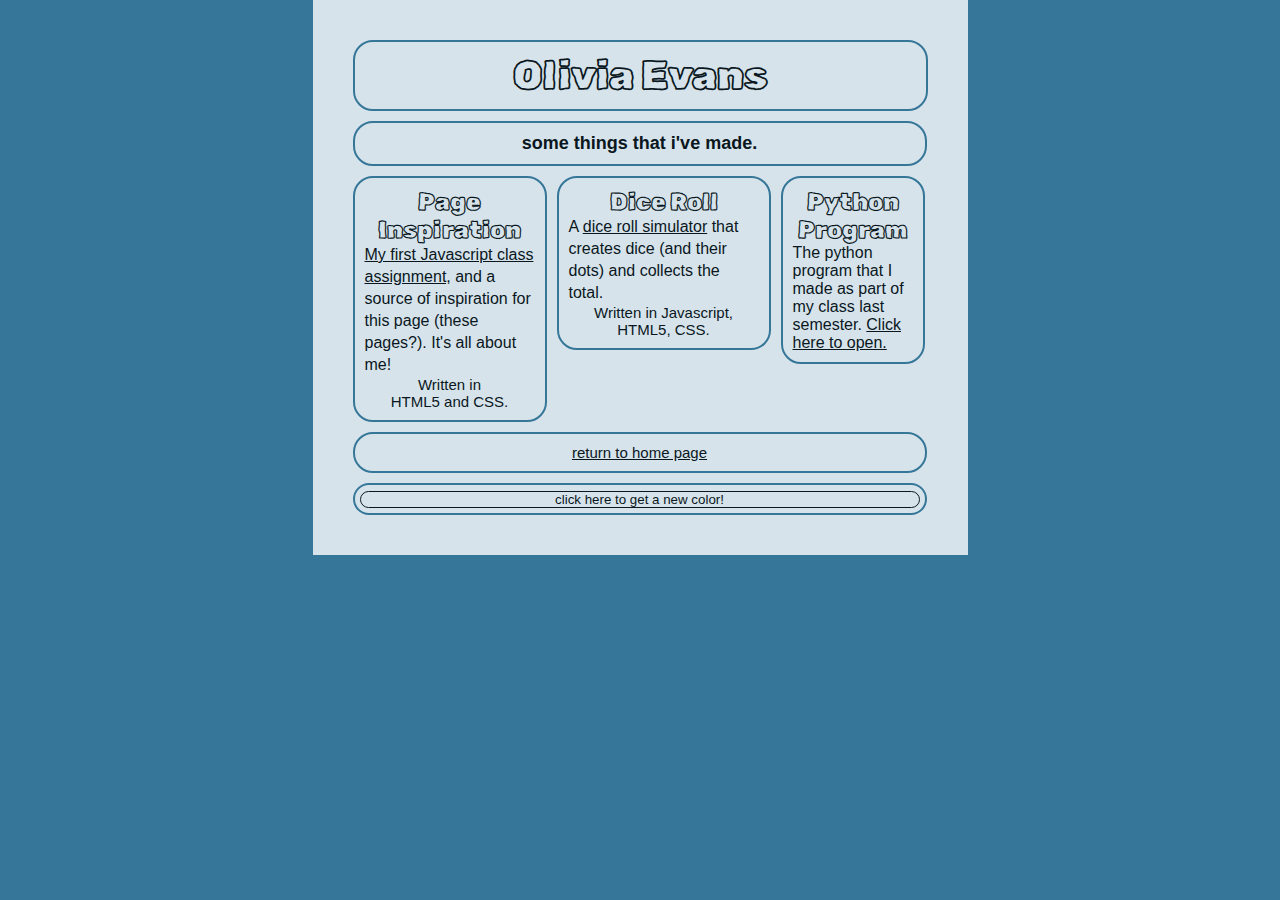
==== portfolio.html @ d016f8c7 "Fix broken link" ====
<!DOCTYPE html>

<html lang="en">
    <head>
    <link rel="stylesheet" href="resources/resumesettings.css">
	<meta charset="utf-8">
	<title>Portfolio</title>
    <script src="https://ajax.googleapis.com/ajax/libs/jquery/3.3.1/jquery.min.js"></script> 

    </head>

<body>
    <div id="page">
        <div id="content">
            <header><h1>Olivia Evans</h1></header>
            <div id="subtitle">
                <h3>some things that i've made.</h3>
            </div>

            <div id="pageinspo">
                <h2>Page Inspiration</h2>
                <p><a href="PORTFOLIO/pageinspo/html1oe.html" target="_blank" rel="noopener noreferrer">My first Javascript class assignment,</a> and a source of inspiration for this page (these pages?). It's all about me!</p>
                <h4>Written in<br> HTML5 and CSS.</h4>
            </div>

            <div id="diceroll">
                <h2>Dice Roll</h2>
                <p>A <a href="PORTFOLIO/MOREportfolio/diceroll.html" target="_blank" rel="noopener noreferrer">dice roll simulator</a> that creates dice (and their dots) and collects the total.</p> <h4>Written in Javascript,<br> HTML5, CSS.</h4>
            </div>

            <div id="python">
                <h2>Python Program</h2>
                <p>The python program that I made as part of my class last semester. <a href="PORTFOLIO/pysetup.html" target="_blank" rel="noopener noreferrer">Click here to open.</a></p>
            </div>

            <div id="return">
                <h4><a href="index.html">return to home page</a></h4>
            </div>
            <footer>
                <button id="button">click here to get a new color!</button>
            </footer>
        </div>
    </div>
    <script src="resources/resume.js"></script>
</body>

</html>
---- resources/resumesettings.css ----
@import url('https://fonts.googleapis.com/css?family=Rubik+Scribble');

*{padding:0;
    margin:auto; 
    color:black;
}

#page{
    padding:20px;
    width:615px;
    height:100%;
    overflow:auto;
    background-color:white;
    opacity:80%;
    font-family:'Gill Sans', 'Gill Sans MT', Calibri, 'Trebuchet MS', sans-serif;
    margin-bottom:0px;
    float:none;
}

div{margin-bottom:10px;padding:10px;float:left;}
h1{font-size:40px;font-family:'Rubik Scribble', sans-serif;text-align:center;}
h2{font-family:'Rubik Scribble', sans-serif;text-align:center;}
h3{text-align:center;font-size:18px;font-family:'Franklin Gothic Medium', 'Arial Narrow', Arial, sans-serif;}
h4{text-align:center;font-size:15px;font-weight:normal;}

#subtitle, #return{
    width:550px;
}

footer{
    text-align:center;
    padding:5px;
    float:left;
}

#button{
    width:560px;
    border-radius:20px;
    border:#000 1px solid;
    background-color:white;
}

#right{
    text-align:right;
}

#content{
    padding:10px;
    margin:10px;
    opacity:100%;
}

#left{
    text-align:left;
    padding-right:20px;
}

#work, #education, #workcontact{
    width:285px;
    float:right;
}

#pageinspo{
    width:170px;
    float:left;
    p{
        line-height:22px;
    }
}

#diceroll{
    float:left;
    width:190px;
    margin:0 10px;
    p{
        line-height:22px;
    }
}

#python{
    float:left;
    width:120px;
}

#tooltip{
    position:fixed;
    top:260px;
    background-color:white;
    border-radius:20px;
    width:auto;
}

ul{
    margin-left:30px;
}

#contacts, #skills, #portfolio{
    width:230px;
    padding:10px;
    margin-right:10px;
}

.info{
    padding:0px;
}

header{
    font-family:'Rubik Scribble', sans-serif;
    font-weight:bold;
    color:#000;
    text-align:center;
    margin-bottom:10px;
    padding:10px;
}
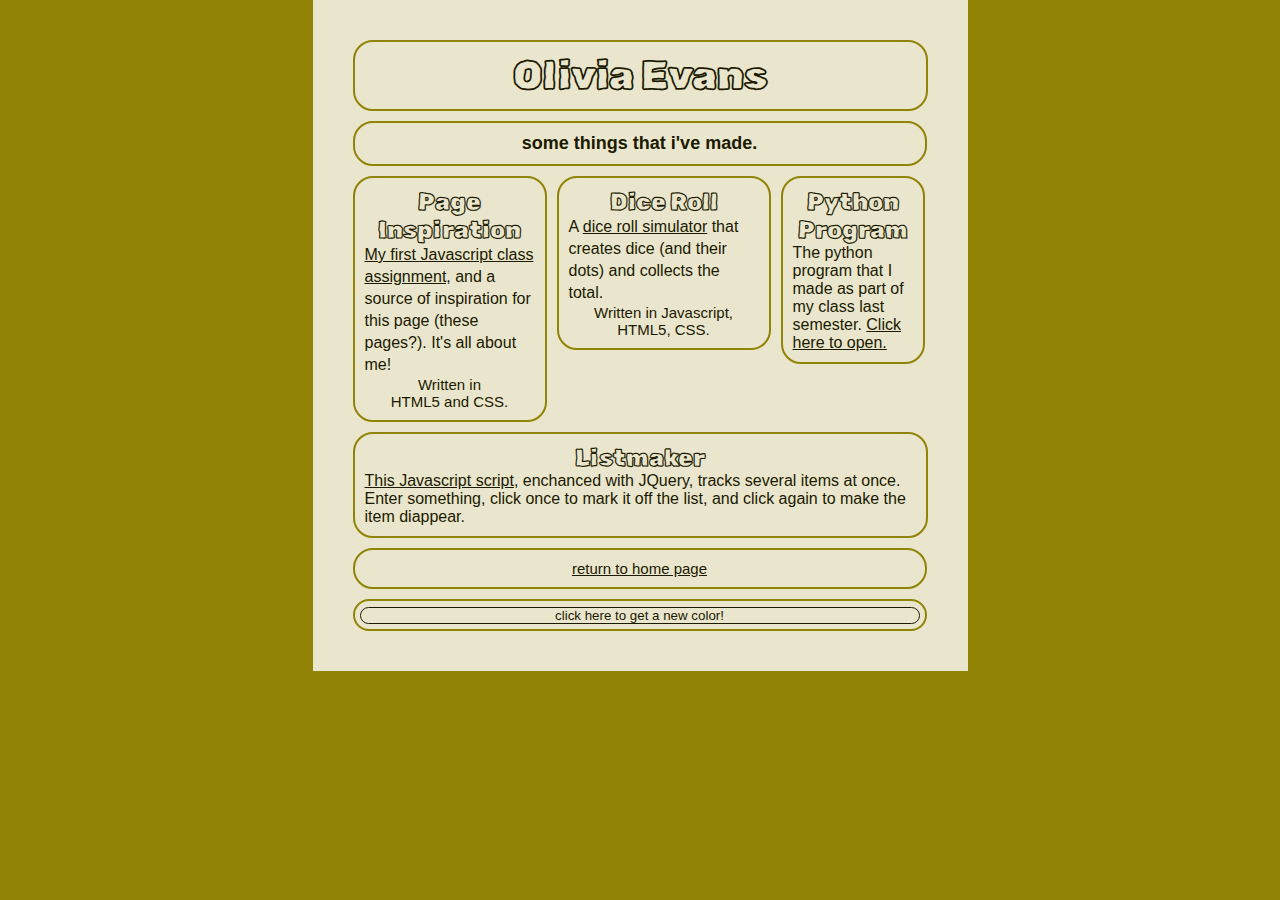
==== commit 6ad163f8: "Update portfolio.html" ====
--- a/portfolio.html
+++ b/portfolio.html
@@ -33,6 +33,11 @@
                 <p>The python program that I made as part of my class last semester. <a href="PORTFOLIO/pysetup.html" target="_blank" rel="noopener noreferrer">Click here to open.</a></p>
             </div>
 
+            <div id="listmaker">
+                <h2>Listmaker</h2>
+                <p><a href="PORTFOLIO/MOREportfolio/listmaker.html">This Javascript script</a>, enchanced with JQuery, tracks several items at once. Enter something, click once to mark it off the list, and click again to make the item diappear.</p>
+            </div>		
+		
             <div id="return">
                 <h4><a href="index.html">return to home page</a></h4>
             </div>
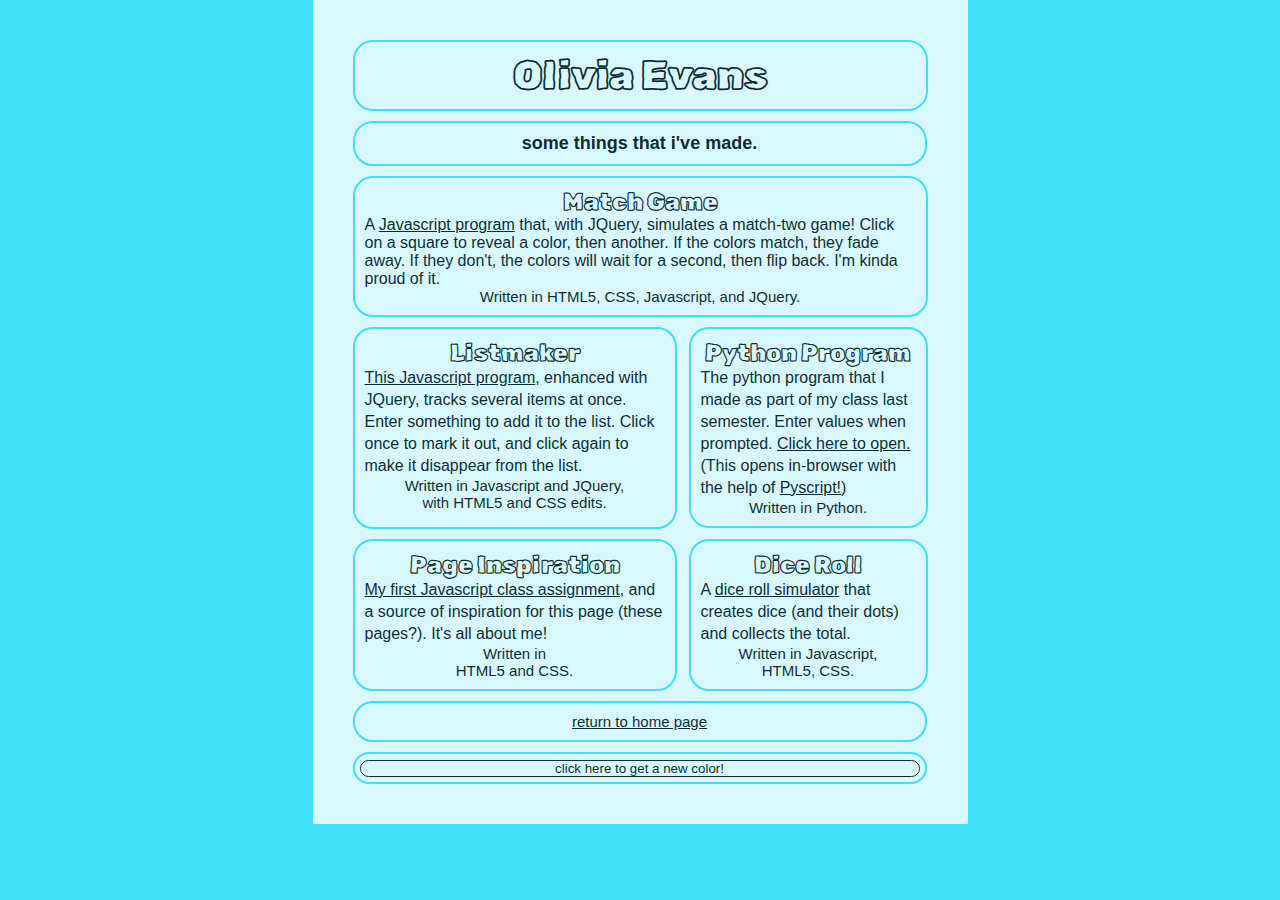
==== commit 87c6d029: "restart" ====
--- a/portfolio.html
+++ b/portfolio.html
@@ -6,7 +6,6 @@
 	<meta charset="utf-8">
 	<title>Portfolio</title>
     <script src="https://ajax.googleapis.com/ajax/libs/jquery/3.3.1/jquery.min.js"></script> 
-
     </head>
 
 <body>
@@ -17,27 +16,37 @@
                 <h3>some things that i've made.</h3>
             </div>
 
-            <div id="pageinspo">
-                <h2>Page Inspiration</h2>
-                <p><a href="PORTFOLIO/pageinspo/html1oe.html" target="_blank" rel="noopener noreferrer">My first Javascript class assignment,</a> and a source of inspiration for this page (these pages?). It's all about me!</p>
-                <h4>Written in<br> HTML5 and CSS.</h4>
+            <div id="game">
+                <h2>Match Game</h2>
+                <p>A <a href="PORTFOLIO/scuffedgame/assignment8_start.html" target="_blank" rel="noopener noreferrer">Javascript program</a> that, with JQuery, simulates a match-two game! Click on a square to reveal a color, then another. If the colors match, they fade away. If they don't, the colors will wait for a second, then flip back. I'm kinda proud of it.</p>
+                <h4>Written in HTML5, CSS, Javascript, and JQuery.</h4>
             </div>
 
-            <div id="diceroll">
-                <h2>Dice Roll</h2>
-                <p>A <a href="PORTFOLIO/MOREportfolio/diceroll.html" target="_blank" rel="noopener noreferrer">dice roll simulator</a> that creates dice (and their dots) and collects the total.</p> <h4>Written in Javascript,<br> HTML5, CSS.</h4>
+            <div id="listmaker">
+                <h2>Listmaker</h2>
+                <p><a href="PORTFOLIO/listmaker.html" target="_blank" rel="noopener noreferrer">This Javascript program</a>, enhanced with JQuery, tracks several items at once. Enter something to add it to the list. Click once to mark it out, and click again to make it disappear from the list.</p>
+                <h4>Written in Javascript and JQuery,<br>with HTML5 and CSS edits.</h4>
             </div>
 
             <div id="python">
                 <h2>Python Program</h2>
-                <p>The python program that I made as part of my class last semester. <a href="PORTFOLIO/pysetup.html" target="_blank" rel="noopener noreferrer">Click here to open.</a></p>
+                <p>The python program that I made as part of my class last semester. Enter values when prompted. <a href="PORTFOLIO/pysetup.html" target="_blank" rel="noopener noreferrer">Click here to open.</a> (This opens in-browser with the help of <a href="https://pyscript.net/" target="_blank" rel="noopener noreferrer">Pyscript!</a>)</p>
+                <h4>Written in Python.</h4>
             </div>
 
-            <div id="listmaker">
-                <h2>Listmaker</h2>
-                <p><a href="PORTFOLIO/MOREportfolio/listmaker.html">This Javascript script</a>, enchanced with JQuery, tracks several items at once. Enter something, click once to mark it off the list, and click again to make the item diappear.</p>
-            </div>		
-		
+
+            <div id="pageinspo">
+                <h2>Page Inspiration</h2>
+                <p><a href="PORTFOLIO/html1oe.html" target="_blank" rel="noopener noreferrer">My first Javascript class assignment,</a> and a source of inspiration for this page (these pages?). It's all about me!</p>
+                <h4>Written in<br> HTML5 and CSS.</h4>
+            </div>
+
+
+            <div id="diceroll">
+                <h2>Dice Roll</h2>
+                <p>A <a href="PORTFOLIO/diceroll.html" target="_blank" rel="noopener noreferrer">dice roll simulator</a> that creates dice (and their dots) and collects the total.</p> <h4>Written in Javascript,<br> HTML5, CSS.</h4>
+            </div>
+
             <div id="return">
                 <h4><a href="index.html">return to home page</a></h4>
             </div>
@@ -49,4 +58,4 @@
     <script src="resources/resume.js"></script>
 </body>
 
-</html>
+</html>--- a/resources/resumesettings.css
+++ b/resources/resumesettings.css
@@ -1,6 +1,7 @@
 @import url('https://fonts.googleapis.com/css?family=Rubik+Scribble');
 
-*{padding:0;
+*{
+    padding:0;
     margin:auto; 
     color:black;
 }
@@ -13,7 +14,6 @@
     background-color:white;
     opacity:80%;
     font-family:'Gill Sans', 'Gill Sans MT', Calibri, 'Trebuchet MS', sans-serif;
-    margin-bottom:0px;
     float:none;
 }
 
@@ -60,27 +60,25 @@
     float:right;
 }
 
-#pageinspo{
-    width:170px;
-    float:left;
+#diceroll, #python{
+    float:right;
+    width:215px;
     p{
         line-height:22px;
     }
 }
 
-#diceroll{
+
+#pageinspo, #listmaker{
     float:left;
-    width:190px;
-    margin:0 10px;
+    width:300px;
+    margin-right:10px;
     p{
         line-height:22px;
     }
 }
 
-#python{
-    float:left;
-    width:120px;
-}
+#listmaker{height:178px;}
 
 #tooltip{
     position:fixed;
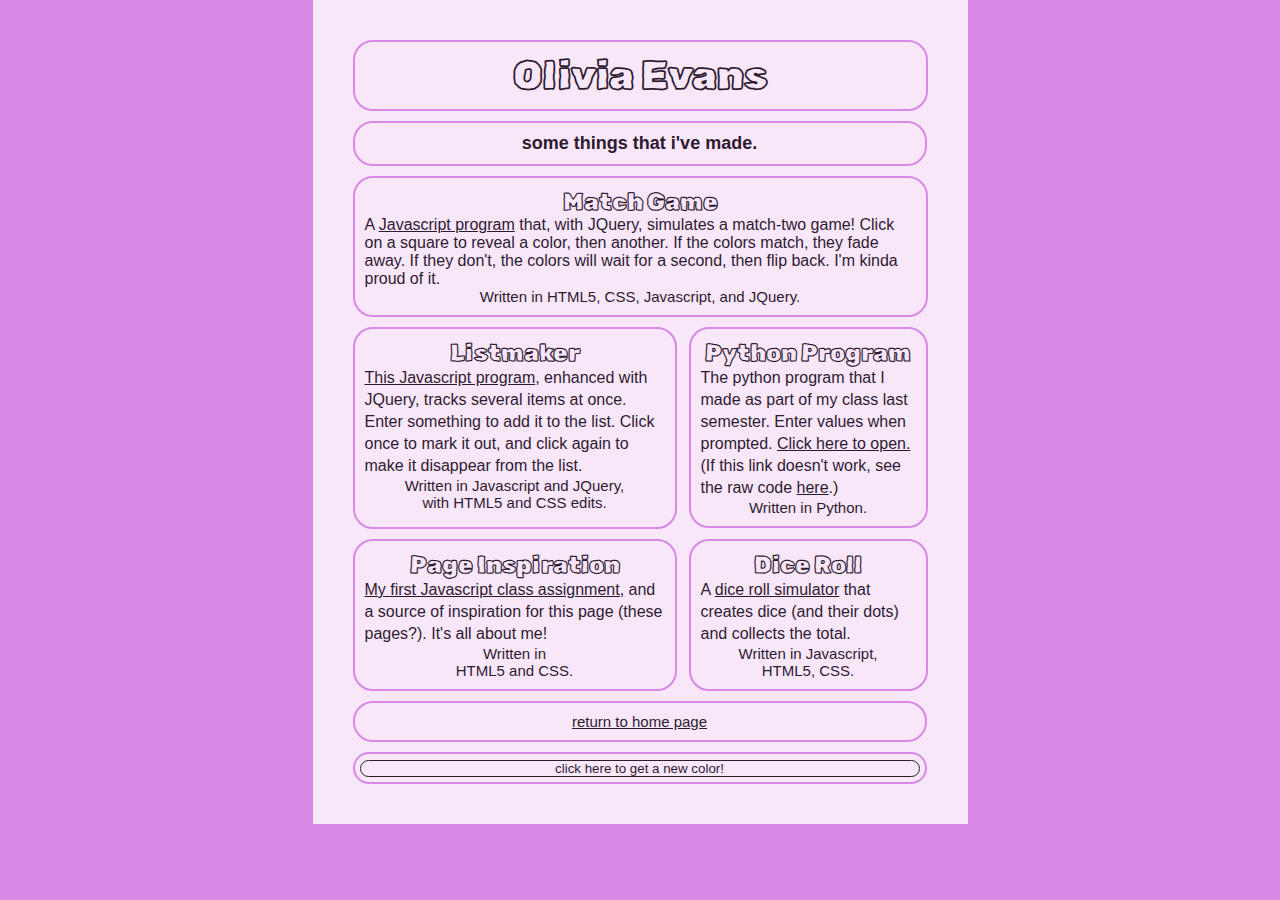
==== commit b4b9c0d3: "Update portfolio.html" ====
--- a/portfolio.html
+++ b/portfolio.html
@@ -30,14 +30,14 @@
 
             <div id="python">
                 <h2>Python Program</h2>
-                <p>The python program that I made as part of my class last semester. Enter values when prompted. <a href="PORTFOLIO/pysetup.html" target="_blank" rel="noopener noreferrer">Click here to open.</a> (This opens in-browser with the help of <a href="https://pyscript.net/" target="_blank" rel="noopener noreferrer">Pyscript!</a>)</p>
+                <p>The python program that I made as part of my class last semester. Enter values when prompted. <a href="PORTFOLIO/pysetup.html" target="_blank" rel="noopener noreferrer">Click here to open.</a> (If this link doesn't work, see the raw code <a href="PORTFOLIO/pyraw.html">here</a>.)</p>
                 <h4>Written in Python.</h4>
             </div>
 
 
             <div id="pageinspo">
                 <h2>Page Inspiration</h2>
-                <p><a href="PORTFOLIO/html1oe.html" target="_blank" rel="noopener noreferrer">My first Javascript class assignment,</a> and a source of inspiration for this page (these pages?). It's all about me!</p>
+                <p><a href="PORTFOLIO/pageinspo/html1oe.html" target="_blank" rel="noopener noreferrer">My first Javascript class assignment,</a> and a source of inspiration for this page (these pages?). It's all about me!</p>
                 <h4>Written in<br> HTML5 and CSS.</h4>
             </div>
 
@@ -58,4 +58,4 @@
     <script src="resources/resume.js"></script>
 </body>
 
-</html>+</html>
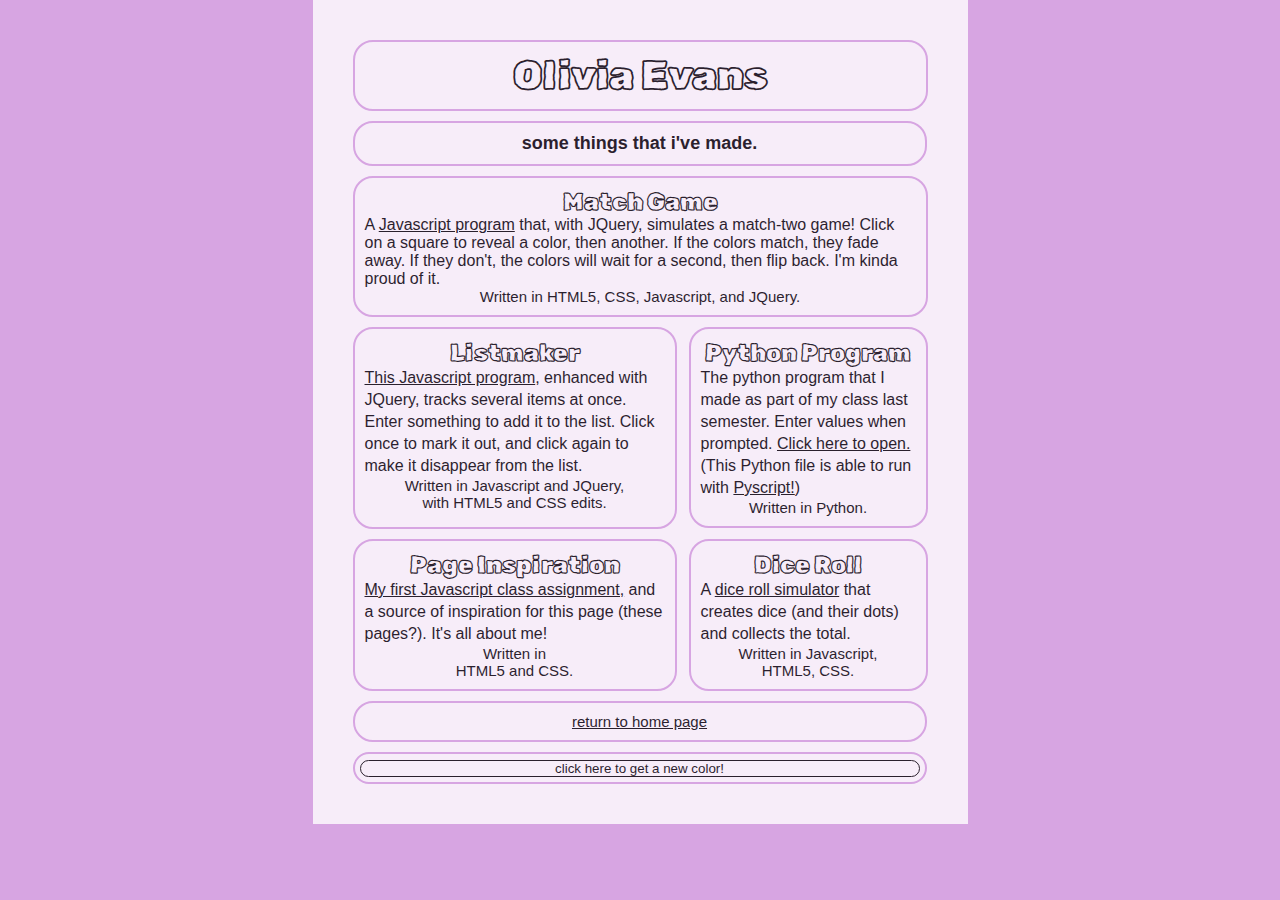
==== commit bc3a2778: "Update portfolio.html" ====
--- a/portfolio.html
+++ b/portfolio.html
@@ -30,7 +30,7 @@
 
             <div id="python">
                 <h2>Python Program</h2>
-                <p>The python program that I made as part of my class last semester. Enter values when prompted. <a href="PORTFOLIO/pysetup.html" target="_blank" rel="noopener noreferrer">Click here to open.</a> (If this link doesn't work, see the raw code <a href="PORTFOLIO/pyraw.html">here</a>.)</p>
+                <p>The python program that I made as part of my class last semester. Enter values when prompted. <a href="PORTFOLIO/pysetup.html" target="_blank" rel="noopener noreferrer">Click here to open.</a> (This Python file is able to run with <a href="pyscript.net">Pyscript!</a>)</p>
                 <h4>Written in Python.</h4>
             </div>
 
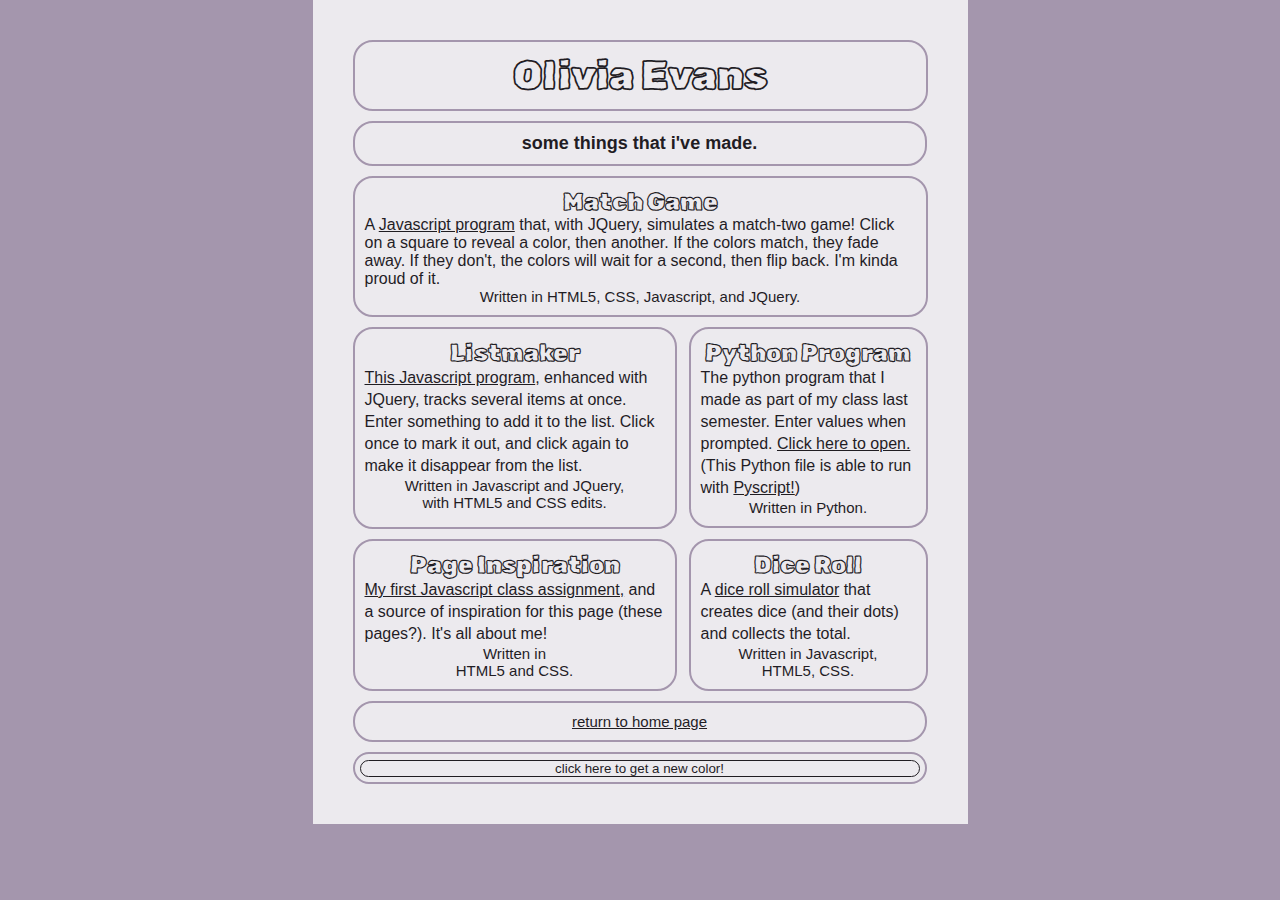
==== commit 2bdfc15c: "Update portfolio.html" ====
--- a/portfolio.html
+++ b/portfolio.html
@@ -30,7 +30,7 @@
 
             <div id="python">
                 <h2>Python Program</h2>
-                <p>The python program that I made as part of my class last semester. Enter values when prompted. <a href="PORTFOLIO/pysetup.html" target="_blank" rel="noopener noreferrer">Click here to open.</a> (This Python file is able to run with <a href="pyscript.net">Pyscript!</a>)</p>
+                <p>The python program that I made as part of my class last semester. Enter values when prompted. <a href="PORTFOLIO/pysetup.html" target="_blank" rel="noopener noreferrer">Click here to open.</a> (This Python file is able to run with <a href="https://pyscript.net">Pyscript!</a>)</p>
                 <h4>Written in Python.</h4>
             </div>
 
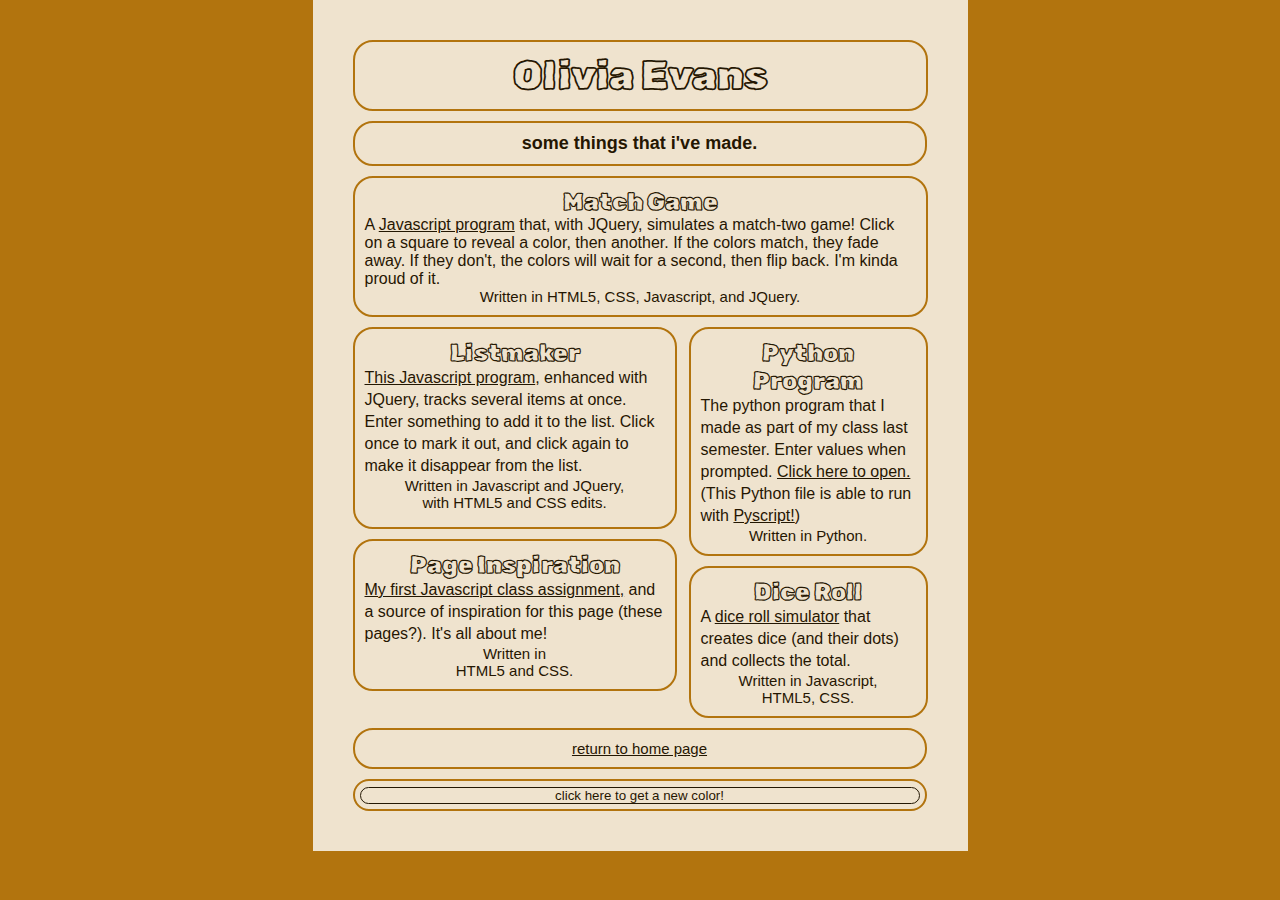
==== commit 190f3136: "Update portfolio.html" ====
--- a/portfolio.html
+++ b/portfolio.html
@@ -29,7 +29,7 @@
             </div>
 
             <div id="python">
-                <h2>Python Program</h2>
+                <h2>Python<br>Program</h2>
                 <p>The python program that I made as part of my class last semester. Enter values when prompted. <a href="PORTFOLIO/pysetup.html" target="_blank" rel="noopener noreferrer">Click here to open.</a> (This Python file is able to run with <a href="https://pyscript.net">Pyscript!</a>)</p>
                 <h4>Written in Python.</h4>
             </div>
--- a/resources/resumesettings.css
+++ b/resources/resumesettings.css
@@ -96,6 +96,7 @@
     width:230px;
     padding:10px;
     margin-right:10px;
+    float:left;
 }
 
 .info{
@@ -109,4 +110,4 @@
     text-align:center;
     margin-bottom:10px;
     padding:10px;
-}+}
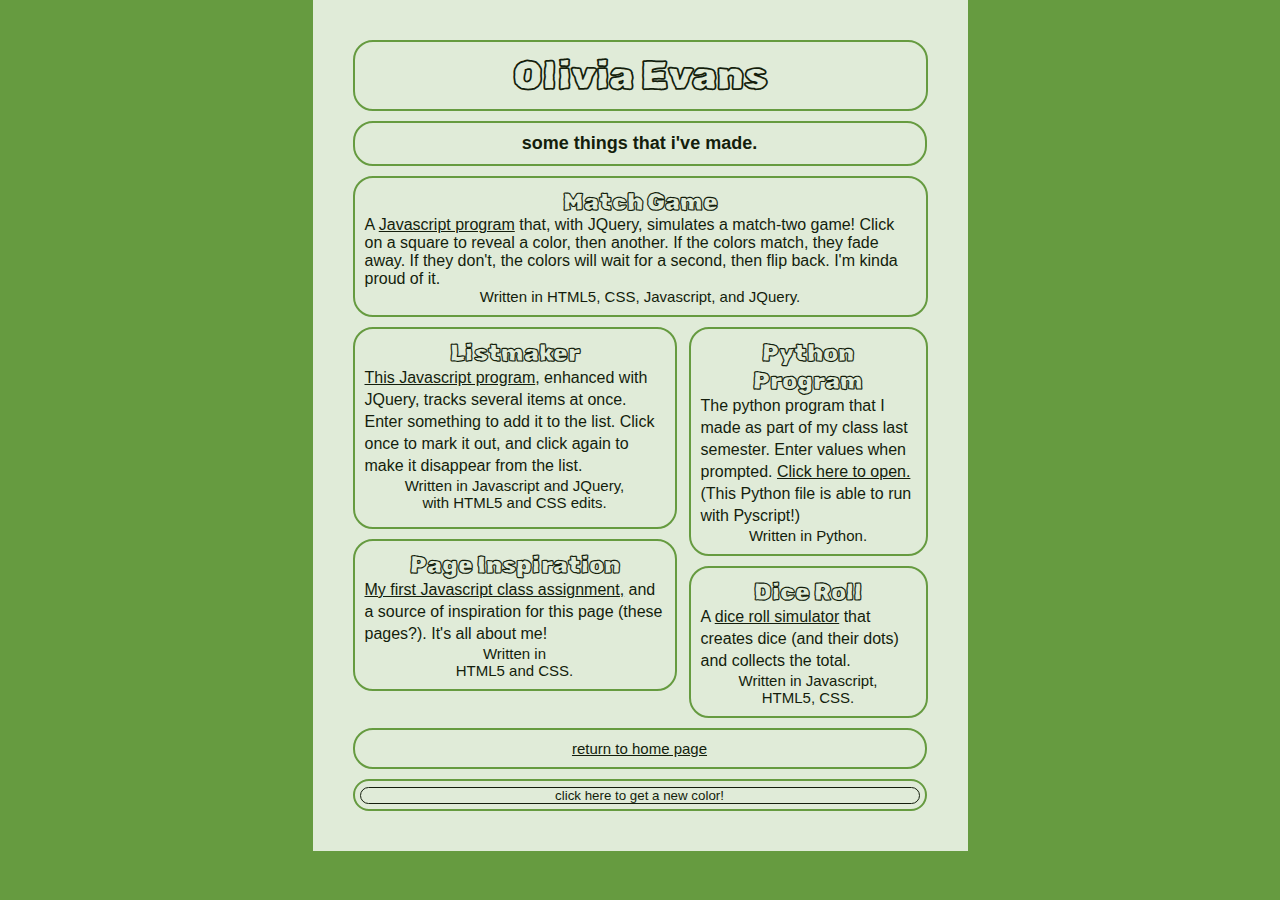
==== commit 20e8b22c: "Remove external link" ====
--- a/portfolio.html
+++ b/portfolio.html
@@ -30,7 +30,7 @@
 
             <div id="python">
                 <h2>Python<br>Program</h2>
-                <p>The python program that I made as part of my class last semester. Enter values when prompted. <a href="PORTFOLIO/pysetup.html" target="_blank" rel="noopener noreferrer">Click here to open.</a> (This Python file is able to run with <a href="https://pyscript.net">Pyscript!</a>)</p>
+                <p>The python program that I made as part of my class last semester. Enter values when prompted. <a href="PORTFOLIO/pysetup.html" target="_blank" rel="noopener noreferrer">Click here to open.</a> (This Python file is able to run with Pyscript!)</p>
                 <h4>Written in Python.</h4>
             </div>
 
